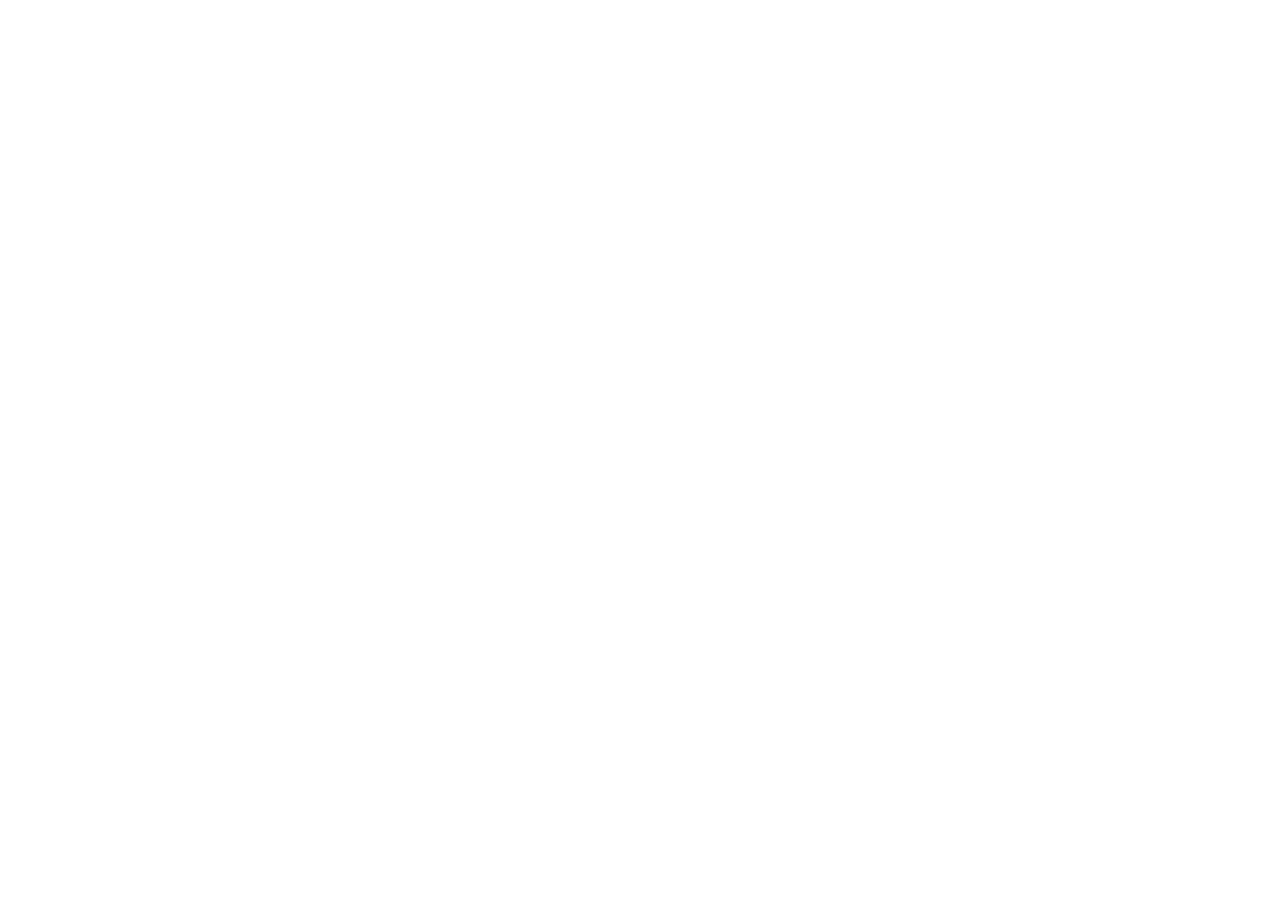
==== src/index.html @ 8eea8084 "Initial commit" ====
<!DOCTYPE html>
<html lang="en">
  <head>
    <meta charset="UTF-8" />
    <link rel="icon" type="image/svg+xml" href="/favicon.svg" />
    <meta name="viewport" content="width=device-width, initial-scale=1.0" />
    <title>Vanilla App Template</title>
    <link rel="stylesheet" href="./css/styles.css" />
  </head>
  <body>
    <load src="./partials/header.html" icon-path="img/sprite.svg#logo" />

    <main>
      <!-- Loads the specified .html file -->
      <load src="./partials/vite-promo.html" />
      <load src="./partials/badges.html" />
    </main>

    <load src="./partials/footer.html" />

    <script type="module" src="./main.js"></script>
  </body>
</html>
---- src/css/styles.css ----
/**
  |============================
  | include css partials with
  | default @import url()
  |============================
*/
/* Common styles */
@import url('./reset.css');
@import url('./base.css');
@import url('./container.css');
@import url('./animations.css');

/* Sections style */
@import url('./header.css');
@import url('./vite-promo.css');
@import url('./badges.css');
@import url('./back-link.css');
@import url('./footer.css');
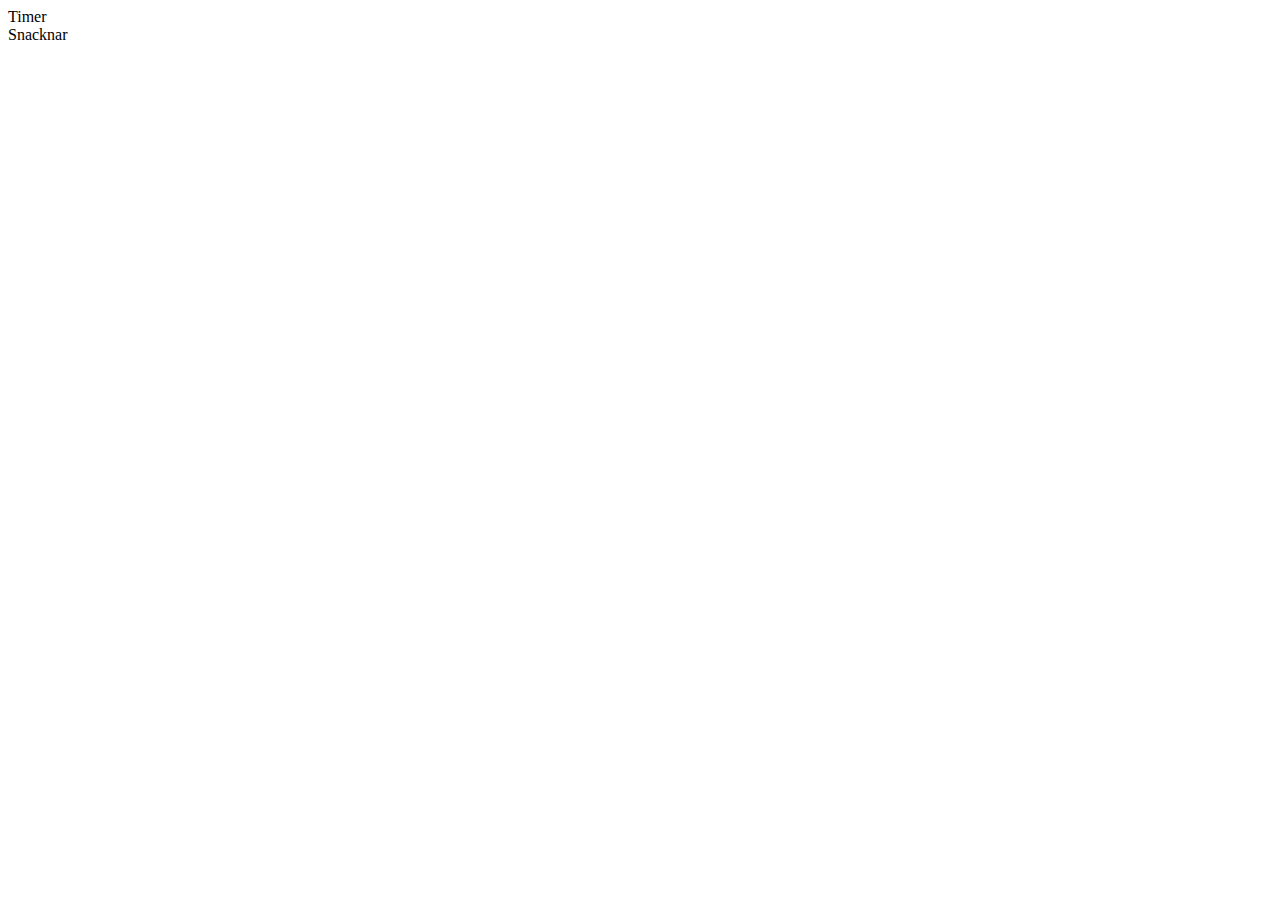
==== commit 0207d9f9: "1" ====
--- a/src/index.html
+++ b/src/index.html
@@ -8,16 +8,12 @@
     <link rel="stylesheet" href="./css/styles.css" />
   </head>
   <body>
-    <load src="./partials/header.html" icon-path="img/sprite.svg#logo" />
-
-    <main>
-      <!-- Loads the specified .html file -->
-      <load src="./partials/vite-promo.html" />
-      <load src="./partials/badges.html" />
-    </main>
-
-    <load src="./partials/footer.html" />
-
+  <nav></nav>
+      <ul>
+        <li><a href="./1-timer.html">Timer</a></li>
+        <li><a href="./2-snackbar.html">Snacknar</a></li>
+      </ul>
+    </nav>
     <script type="module" src="./main.js"></script>
   </body>
 </html>
--- a/src/css/styles.css
+++ b/src/css/styles.css
@@ -6,13 +6,3 @@
 */
 /* Common styles */
 @import url('./reset.css');
-@import url('./base.css');
-@import url('./container.css');
-@import url('./animations.css');
-
-/* Sections style */
-@import url('./header.css');
-@import url('./vite-promo.css');
-@import url('./badges.css');
-@import url('./back-link.css');
-@import url('./footer.css');
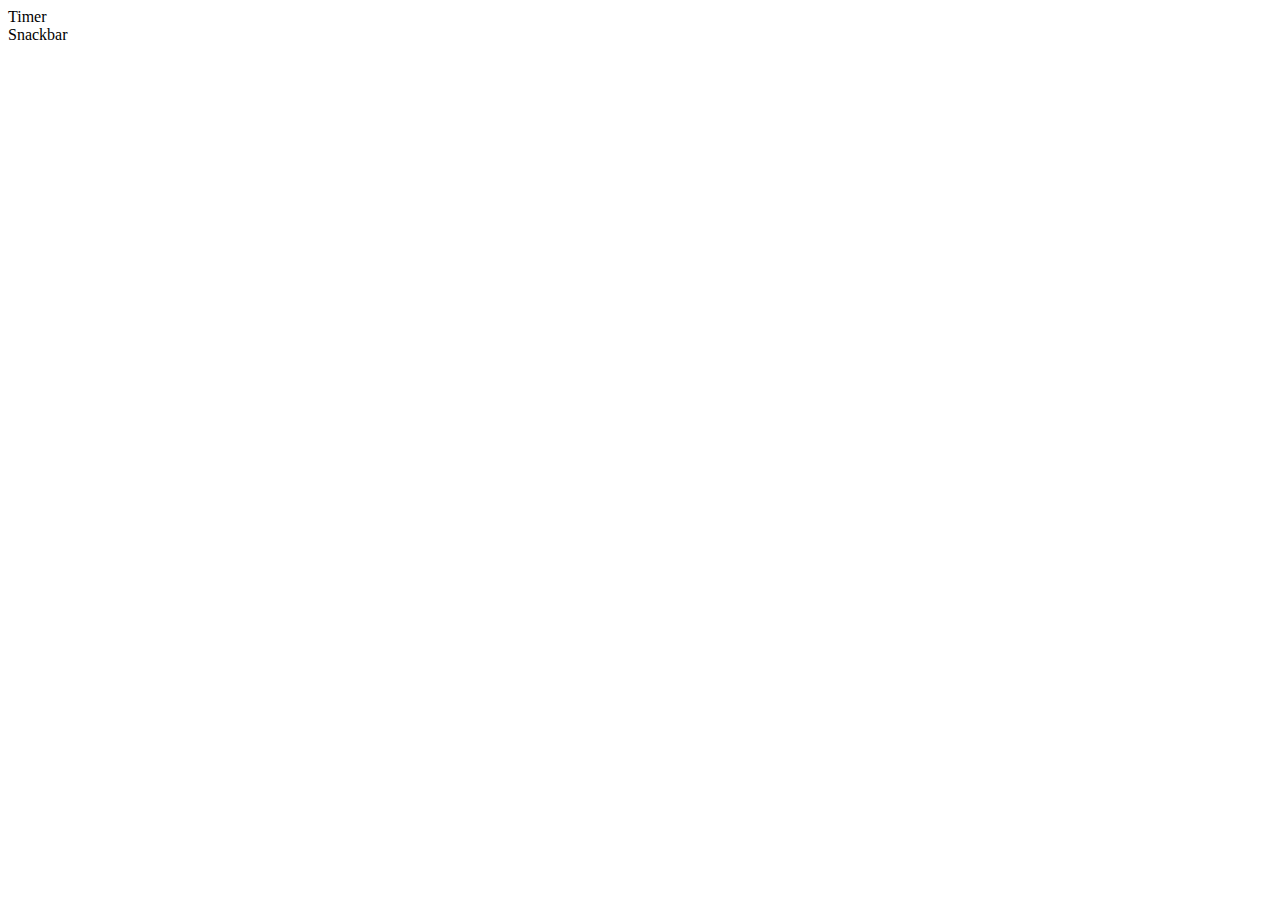
==== commit ab97f75f: "321" ====
--- a/src/index.html
+++ b/src/index.html
@@ -11,7 +11,7 @@
   <nav></nav>
       <ul>
         <li><a href="./1-timer.html">Timer</a></li>
-        <li><a href="./2-snackbar.html">Snacknar</a></li>
+        <li><a href="./2-snackbar.html">Snackbar</a></li>
       </ul>
     </nav>
     <script type="module" src="./main.js"></script>
--- a/src/css/styles.css
+++ b/src/css/styles.css
@@ -6,3 +6,30 @@
 */
 /* Common styles */
 @import url('./reset.css');
+
+
+.timer {
+  display: flex;
+  gap: 20px;
+  margin-top: 20px;
+}
+
+.field {
+  display: flex;
+  flex-direction: column;
+  align-items: center;
+}
+
+.value {
+  font-size: 2rem;
+}
+
+h1 {
+  margin-bottom: 16px;
+}
+
+
+ .form {
+   max-width: 300px;
+   margin: 0 auto;
+ }